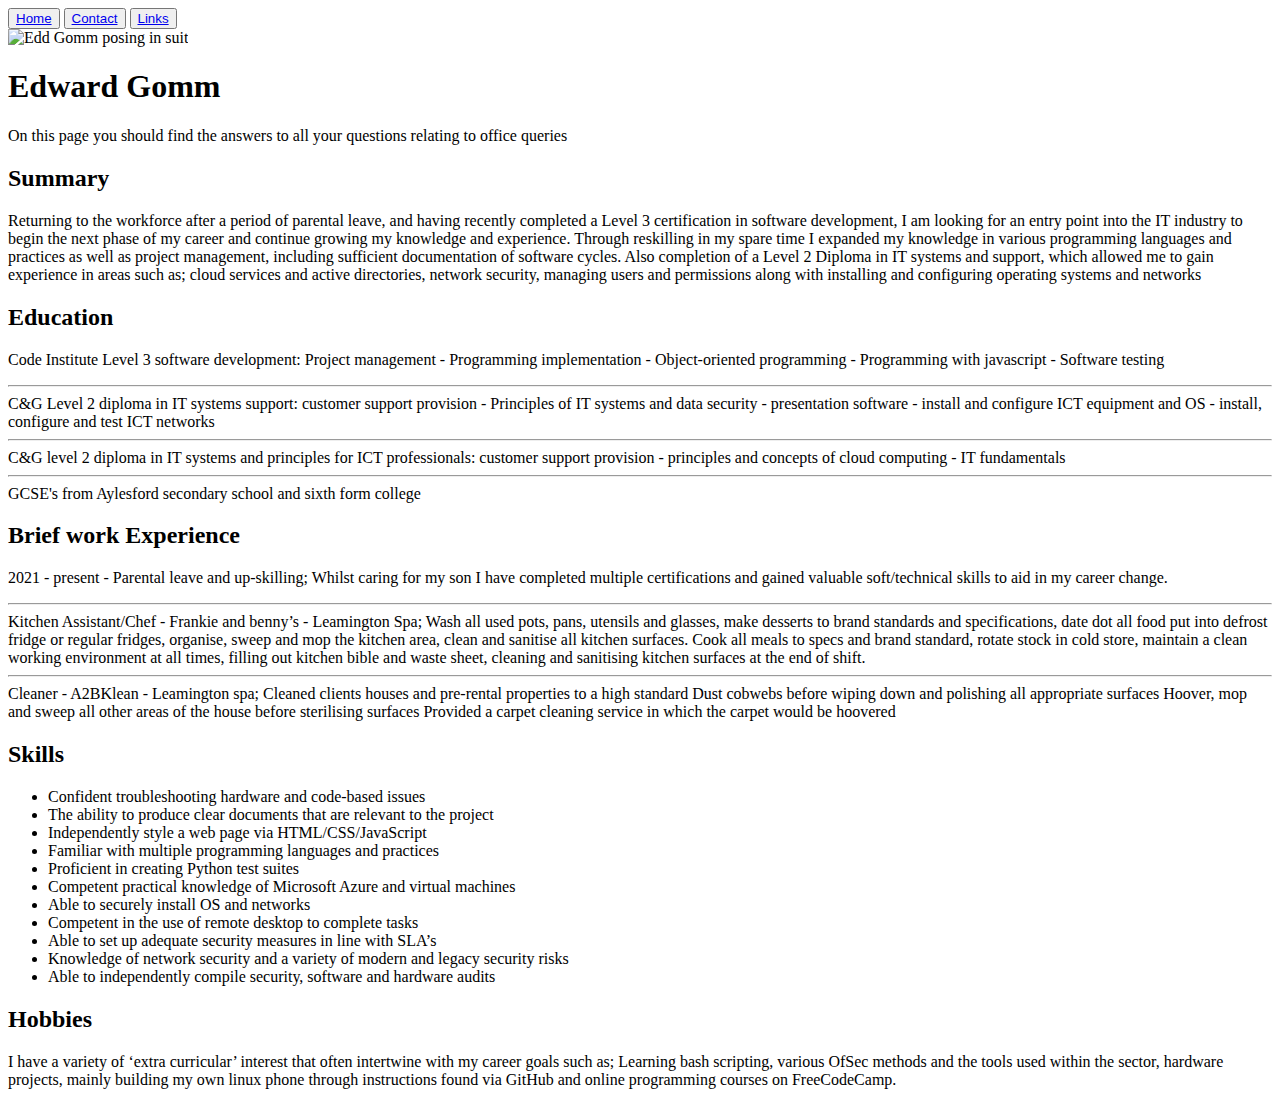
==== links.html @ baa1f5db "first commit" ====
<!DOCTYPE html>
<html lang="en">
<head>
    <meta charset="UTF-8">
    <meta name="viewport" content="width=device-width, initial-scale=1.0">
    <title>LiveBuzz Office Documentation</title>
    <link rel="stylesheet" href="style.css">
</head>
<body>
    <nav>
        <button class="nav-button"><a href="index.html">Home</a></button>
        <button class="nav-button"><a href="contact.html">Contact</a></button>
      <button class="nav-button"><a href="links.html">Links</a></button>
    </nav>
    <main>
        <section class="left-section">
            <img src="image/work_selfie.png" alt="Edd Gomm posing in suit">
            <h1>Edward Gomm</h1>
            <p>
                 On this page you should find the answers to all your questions relating to office queries
            </p>
        </section>
        <section class="right-section">
            <div class="summary">
                <h2>Summary</h2>
                <p>
                    Returning to the workforce after a period of parental leave, and having recently completed a Level 3 certification in software development, I am looking for an entry point into the IT industry to begin the next phase of my career and continue growing my knowledge and experience. Through reskilling in my spare time I expanded my knowledge in various programming languages and practices as well as project management, including sufficient documentation of software cycles. Also completion of a Level 2 Diploma in IT systems and support, which allowed me to gain experience in areas such as; cloud services and active directories, network security, managing users and permissions along with installing and configuring operating systems and networks
                </p>
            </div>
            <div class="Education">
                <h2>Education</h2>
                <p>
                    Code Institute Level 3 software development: 
 Project management -
 Programming implementation -
 Object-oriented programming -
 Programming with javascript -
 Software testing

<hr>

C&G Level 2 diploma in IT systems support: 
customer support provision -
Principles of IT systems and data security -
presentation software -
install and configure ICT equipment and OS -
install, configure and test ICT networks 

<hr>

C&G level 2 diploma in IT systems and principles for ICT professionals: 
customer support provision -
 principles and concepts of cloud computing -
 IT fundamentals

 <hr>
 GCSE's from Aylesford secondary school and sixth form college

                </p>
            </div>
            <div class="work-experience">
                <h2>Brief work Experience</h2>
                <p>
                    2021 - present  -  Parental leave and up-skilling;
Whilst caring for my son I have completed multiple certifications and gained valuable soft/technical skills to aid in my career change.


                <hr>


Kitchen Assistant/Chef - Frankie and benny’s - Leamington Spa;  

Wash all used pots, pans, utensils and glasses, make desserts to brand standards and specifications, date dot all food put into defrost fridge or regular fridges, organise, sweep and mop the kitchen area, clean and sanitise all kitchen surfaces.
Cook all meals to specs and brand standard, rotate stock in cold store, maintain a clean working environment at all times, filling out kitchen bible and waste sheet, cleaning and sanitising kitchen surfaces at the end of shift.


                  <hr>
                  
Cleaner - A2BKlean - Leamington spa;  

Cleaned clients houses and pre-rental properties to a high standard
Dust cobwebs before wiping down and polishing all appropriate surfaces
Hoover, mop and sweep all other areas of the house before sterilising surfaces
Provided a carpet cleaning service in which the carpet would be hoovered

                </p>
            </div>
            <div class="skills">
                <h2>Skills</h2>
                <ul>
                    <li>
                        Confident troubleshooting hardware and code-based issues
                    </li>
                    <li>
                        The ability to produce clear documents that are relevant to the project
                    </li>
                    <li>
                        Independently style a web page via HTML/CSS/JavaScript
                    </li>
                    <li>
                        Familiar with multiple programming languages and practices
                    </li>
                    <li>
                        Proficient in creating Python test suites
                    </li>
                    <li>
                        Competent practical knowledge of Microsoft Azure and virtual machines
                    </li>
                    <li>
                        Able to securely install OS and networks
                    </li>
                    <li>
                        Competent in the use of remote desktop to complete tasks 
                    </li>
                    <li>
                        Able to set up adequate security measures in line with SLA’s
                    </li>
                    <li>
                        Knowledge of network security and a variety of modern and legacy security risks
                    </li>
                    <li>
                        Able to independently compile security, software and hardware audits
                    </li>
                </ul>
            </div>
            <div class="hobbies mt">
                <h2>Hobbies</h2>
                <p>
                    I have a variety of ‘extra curricular’ interest that often intertwine with my career goals such as;  Learning bash scripting, various OfSec methods and the tools used within the sector, hardware projects, mainly building my own linux phone through instructions found via GitHub and online programming courses on FreeCodeCamp.
                </p>
            </div>
        </section>
    </main>
    <script src="script.js"></script>
</body>
</html>
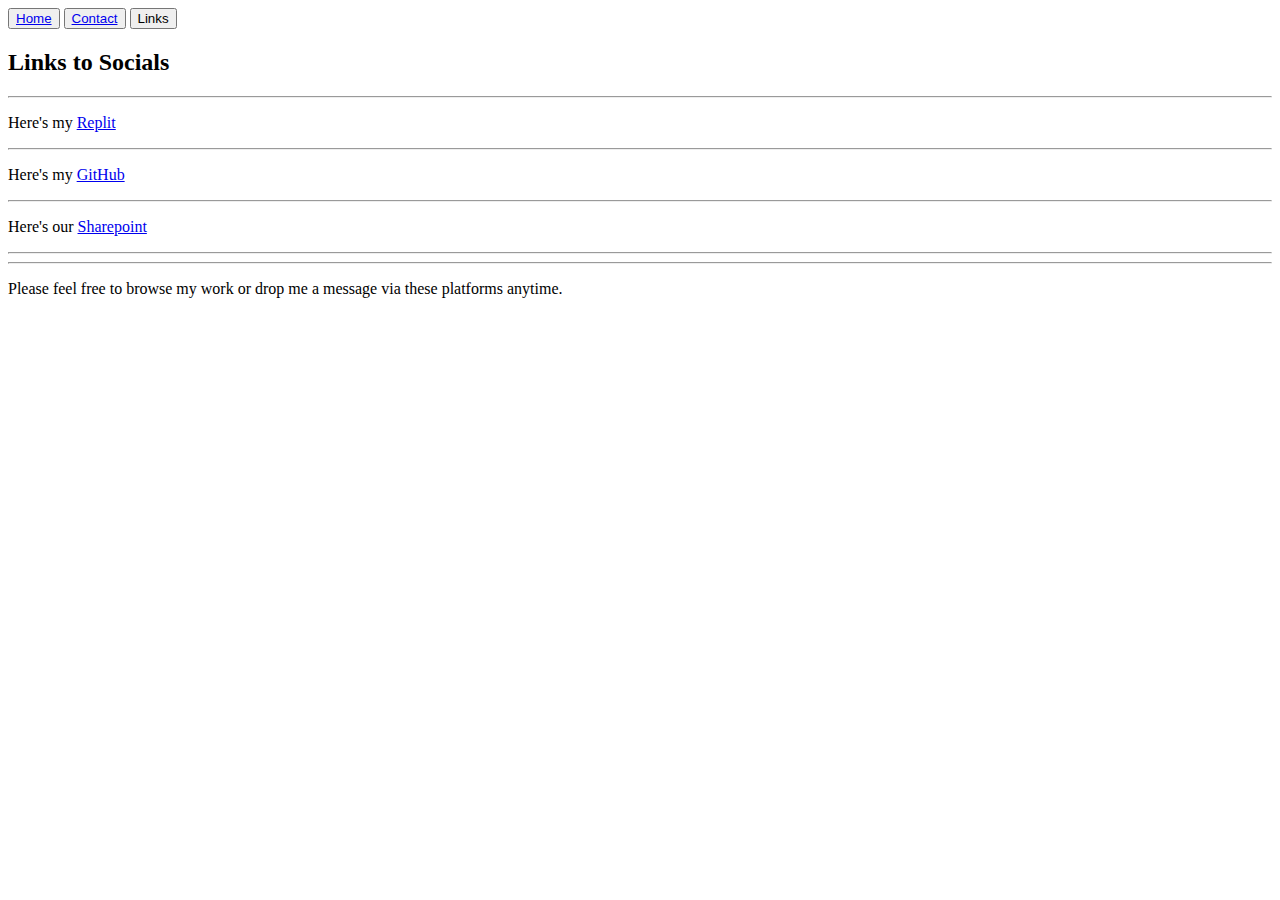
==== commit aeb385ad: "update 4" ====
--- a/links.html
+++ b/links.html
@@ -3,134 +3,38 @@
 <head>
     <meta charset="UTF-8">
     <meta name="viewport" content="width=device-width, initial-scale=1.0">
-    <title>LiveBuzz Office Documentation</title>
+    <title>Links to socials</title>
     <link rel="stylesheet" href="style.css">
 </head>
 <body>
     <nav>
         <button class="nav-button"><a href="index.html">Home</a></button>
         <button class="nav-button"><a href="contact.html">Contact</a></button>
-      <button class="nav-button"><a href="links.html">Links</a></button>
+      <button class="nav-button"<a href="links.html">Links</a></button>
     </nav>
-    <main>
-        <section class="left-section">
-            <img src="image/work_selfie.png" alt="Edd Gomm posing in suit">
-            <h1>Edward Gomm</h1>
-            <p>
-                 On this page you should find the answers to all your questions relating to office queries
-            </p>
-        </section>
-        <section class="right-section">
-            <div class="summary">
-                <h2>Summary</h2>
-                <p>
-                    Returning to the workforce after a period of parental leave, and having recently completed a Level 3 certification in software development, I am looking for an entry point into the IT industry to begin the next phase of my career and continue growing my knowledge and experience. Through reskilling in my spare time I expanded my knowledge in various programming languages and practices as well as project management, including sufficient documentation of software cycles. Also completion of a Level 2 Diploma in IT systems and support, which allowed me to gain experience in areas such as; cloud services and active directories, network security, managing users and permissions along with installing and configuring operating systems and networks
-                </p>
-            </div>
-            <div class="Education">
-                <h2>Education</h2>
-                <p>
-                    Code Institute Level 3 software development: 
- Project management -
- Programming implementation -
- Object-oriented programming -
- Programming with javascript -
- Software testing
+  <section class="Links"></section>
+  <h2 id="links2socials">Links to Socials</h2>
+  <hr>
 
-<hr>
+  <p>Here's my <a href="https://replit.com/@LegionOne3" target="_blank">Replit</a></p>
 
-C&G Level 2 diploma in IT systems support: 
-customer support provision -
-Principles of IT systems and data security -
-presentation software -
-install and configure ICT equipment and OS -
-install, configure and test ICT networks 
+  <hr>
 
-<hr>
+  <p>Here's my <a href="https://github.com/Legion-one3" target="_blank">GitHub</a></p>
 
-C&G level 2 diploma in IT systems and principles for ICT professionals: 
-customer support provision -
- principles and concepts of cloud computing -
- IT fundamentals
+  <hr>
 
- <hr>
- GCSE's from Aylesford secondary school and sixth form college
+  <p>Here's our <a href="https://livebuzzltd.sharepoint.com/Shared%20Documents/Forms/AllItems.aspx?viewid=0965b4ce%2Dc617%2D44df%2D8d06%2D2705e743c82c" target="_blank">Sharepoint</a></p>
 
-                </p>
-            </div>
-            <div class="work-experience">
-                <h2>Brief work Experience</h2>
-                <p>
-                    2021 - present  -  Parental leave and up-skilling;
-Whilst caring for my son I have completed multiple certifications and gained valuable soft/technical skills to aid in my career change.
+  <hr>
+  <hr>
 
+  <p>Please feel free to  browse my work or drop me a message via these platforms anytime.</p>
+  <script src="script.js">
+  
+  
+</body>
 
-                <hr>
+</html>
 
-
-Kitchen Assistant/Chef - Frankie and benny’s - Leamington Spa;  
-
-Wash all used pots, pans, utensils and glasses, make desserts to brand standards and specifications, date dot all food put into defrost fridge or regular fridges, organise, sweep and mop the kitchen area, clean and sanitise all kitchen surfaces.
-Cook all meals to specs and brand standard, rotate stock in cold store, maintain a clean working environment at all times, filling out kitchen bible and waste sheet, cleaning and sanitising kitchen surfaces at the end of shift.
-
-
-                  <hr>
-                  
-Cleaner - A2BKlean - Leamington spa;  
-
-Cleaned clients houses and pre-rental properties to a high standard
-Dust cobwebs before wiping down and polishing all appropriate surfaces
-Hoover, mop and sweep all other areas of the house before sterilising surfaces
-Provided a carpet cleaning service in which the carpet would be hoovered
-
-                </p>
-            </div>
-            <div class="skills">
-                <h2>Skills</h2>
-                <ul>
-                    <li>
-                        Confident troubleshooting hardware and code-based issues
-                    </li>
-                    <li>
-                        The ability to produce clear documents that are relevant to the project
-                    </li>
-                    <li>
-                        Independently style a web page via HTML/CSS/JavaScript
-                    </li>
-                    <li>
-                        Familiar with multiple programming languages and practices
-                    </li>
-                    <li>
-                        Proficient in creating Python test suites
-                    </li>
-                    <li>
-                        Competent practical knowledge of Microsoft Azure and virtual machines
-                    </li>
-                    <li>
-                        Able to securely install OS and networks
-                    </li>
-                    <li>
-                        Competent in the use of remote desktop to complete tasks 
-                    </li>
-                    <li>
-                        Able to set up adequate security measures in line with SLA’s
-                    </li>
-                    <li>
-                        Knowledge of network security and a variety of modern and legacy security risks
-                    </li>
-                    <li>
-                        Able to independently compile security, software and hardware audits
-                    </li>
-                </ul>
-            </div>
-            <div class="hobbies mt">
-                <h2>Hobbies</h2>
-                <p>
-                    I have a variety of ‘extra curricular’ interest that often intertwine with my career goals such as;  Learning bash scripting, various OfSec methods and the tools used within the sector, hardware projects, mainly building my own linux phone through instructions found via GitHub and online programming courses on FreeCodeCamp.
-                </p>
-            </div>
-        </section>
-    </main>
-    <script src="script.js"></script>
-</body>
-</html>+  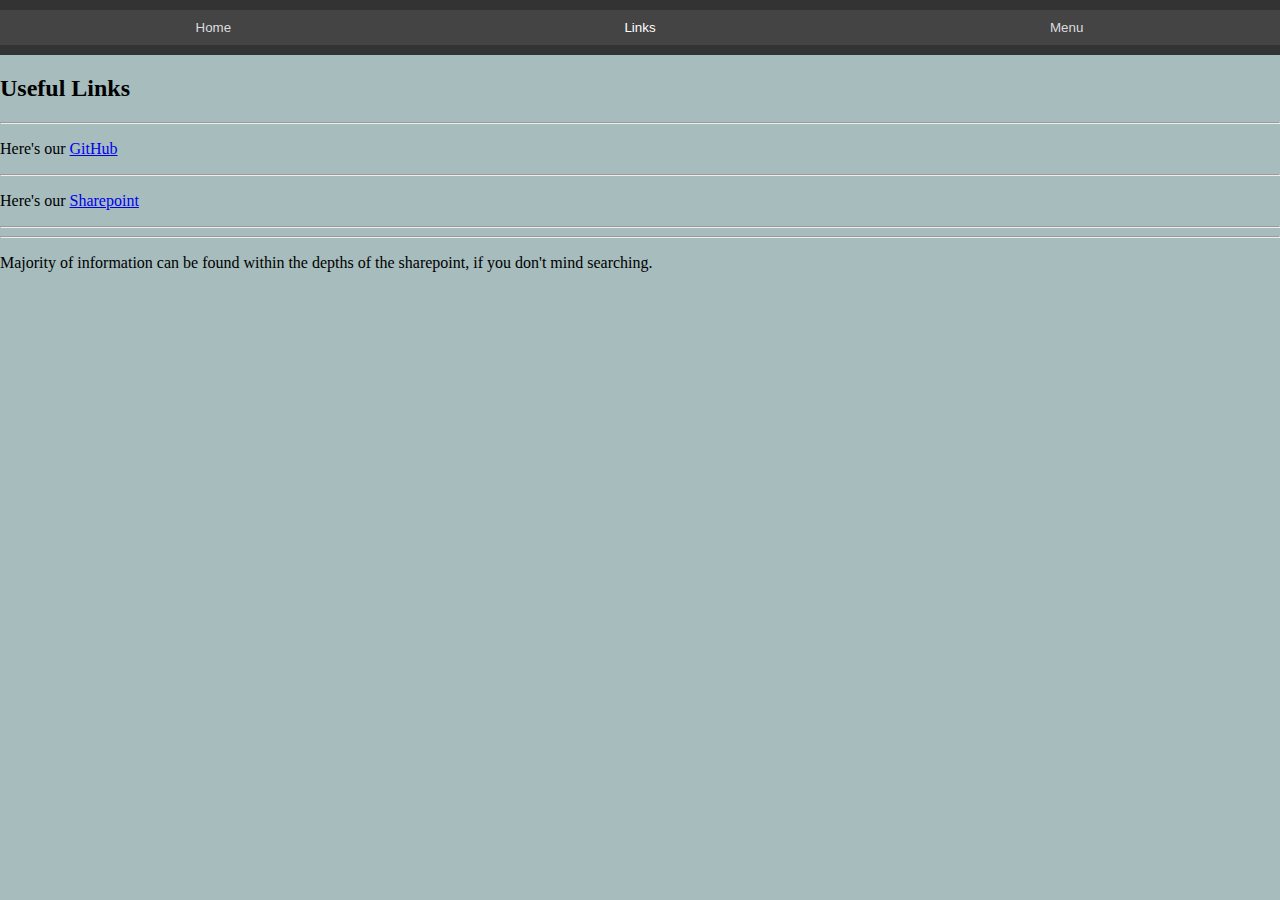
==== commit 97accf1f: "21" ====
--- a/links.html
+++ b/links.html
@@ -9,18 +9,15 @@
 <body>
     <nav>
         <button class="nav-button"><a href="index.html">Home</a></button>
-        <button class="nav-button"><a href="contact.html">Contact</a></button>
-      <button class="nav-button"<a href="links.html">Links</a></button>
+        <button class="nav-button"<a href="links.html">Links</a></button>
+          <button class="nav-button"><a href="menu.html">Menu</a></button>  
     </nav>
   <section class="Links"></section>
-  <h2 id="links2socials">Links to Socials</h2>
-  <hr>
-
-  <p>Here's my <a href="https://replit.com/@LegionOne3" target="_blank">Replit</a></p>
+  <h2 id="links2socials">Useful Links</h2>
 
   <hr>
 
-  <p>Here's my <a href="https://github.com/Legion-one3" target="_blank">GitHub</a></p>
+  <p>Here's our <a href="https://github.com/livebuzzevents" target="_blank">GitHub</a></p>
 
   <hr>
 
@@ -29,8 +26,8 @@
   <hr>
   <hr>
 
-  <p>Please feel free to  browse my work or drop me a message via these platforms anytime.</p>
-  <script src="script.js">
+  <p>Majority of information can be found within the depths of the sharepoint, if you don't mind searching.</p>
+
   
   
 </body>
--- a/style.css
+++ b/style.css
@@ -0,0 +1,181 @@
+/* Reset some default styles */
+body {
+    margin: 0;
+    padding: 0;
+    overflow: auto;
+    background-color: #a6bcbd;
+}
+
+nav {
+    display: flex;
+    justify-content: space-around;
+    background-color: #333;
+    padding: 10px 0;
+}
+.nav-button a {
+    color: #ddd;
+    text-decoration: none;
+}
+.nav-button {
+    background-color: #444;
+    border: none;
+    color: white;
+    padding: 10px 20px;
+    cursor: pointer;
+    width: 100%;
+    transition: background-color 0.3s, color 0.3s; 
+}
+
+.nav-button:hover {
+    background-color: #555; 
+    color: #fff;
+ } 
+main {
+    display: flex;
+}
+
+
+.left-section {
+    flex: 1;
+    padding: 20px;
+    background-color: darkslategray;
+    text-align: center;
+}
+
+.left-section img {
+    width: 150px;
+    border-radius: 50%;
+}
+
+.right-section {
+    flex: 2;
+    padding: 20px;
+}
+
+.right-section > div {
+    margin-bottom: 20px;
+    padding: 10px;
+    border-bottom: 1px solid #ddd;
+}
+.mt {
+    padding-bottom: 14rem;
+}
+
+links2socials{
+  text-align: center;
+  align-items: center;
+  justify-content: center;
+  padding-left: 20px;
+  padding-right: 20px;
+}
+
+/* dropdown menu style*/
+
+/* Dropdown Button */
+.dropbtn {
+    background-color: #444;
+    border: none;
+    color: white;
+    padding: 10px 20px;
+    cursor: pointer;
+    width: 100%;
+    transition: background-color 0.3s, color 0.3s; 
+  
+  /* The container <div> - needed to position the dropdown content */
+  .dropdown {
+    position: relative;
+    display: inline-block;
+  }
+  
+  /* Dropdown Content (Hidden by Default) */
+  .dropdown-content {
+    display: none;
+    position: absolute;
+    background-color: #f1f1f1;
+    min-width: 100%;
+    overflow: auto;
+    box-shadow: 0px 8px 16px 0px rgba(0,0,0,0.2);
+    z-index: 1;
+  }
+  
+  /* Links inside the dropdown */
+  .dropdown-content a {
+    color: black;
+    padding: 12px 16px;
+    text-decoration: none;
+    display: block;
+  }
+  
+  /* Change color of dropdown links on hover */
+  .dropdown-content a:hover {background-color: #ddd;}
+  
+  /* Show the dropdown menu on hover */
+  .dropdown:hover .dropdown-content {display: block;}
+  
+  /* Change the background color of the dropdown button when the dropdown content is shown */
+  .dropdown:hover .dropbtn {background-color: #3e8e41;}
+
+
+  body {
+    font-family: Arial, Helvetica, sans-serif;
+  }
+  
+  .navbar {
+    overflow: hidden;
+    background-color: #333;
+  }
+  
+  .navbar a {
+    float: left;
+    font-size: 16px;
+    color: white;
+    text-align: center;
+    padding: 14px 16px;
+    text-decoration: none;
+  }
+  
+  .dropdown {
+    float: left;
+    overflow: hidden;
+  }
+  
+  .dropdown .dropbtn {
+    font-size: 16px;  
+    border: none;
+    outline: none;
+    color: white;
+    padding: 14px 16px;
+    background-color: inherit;
+    font-family: inherit;
+    margin: 0;
+  }
+  
+  .navbar a:hover, .dropdown:hover .dropbtn {
+    background-color: red;
+  }
+  
+  .dropdown-content {
+    display: none;
+    position: absolute;
+    background-color: #f9f9f9;
+    min-width: 160px;
+    box-shadow: 0px 8px 16px 0px rgba(0,0,0,0.2);
+    z-index: 1;
+  }
+  
+  .dropdown-content a {
+    float: none;
+    color: black;
+    padding: 12px 16px;
+    text-decoration: none;
+    display: block;
+    text-align: left;
+  }
+  
+  .dropdown-content a:hover {
+    background-color: #ddd;
+  }
+  
+  .dropdown:hover .dropdown-content {
+    display: block;
+  }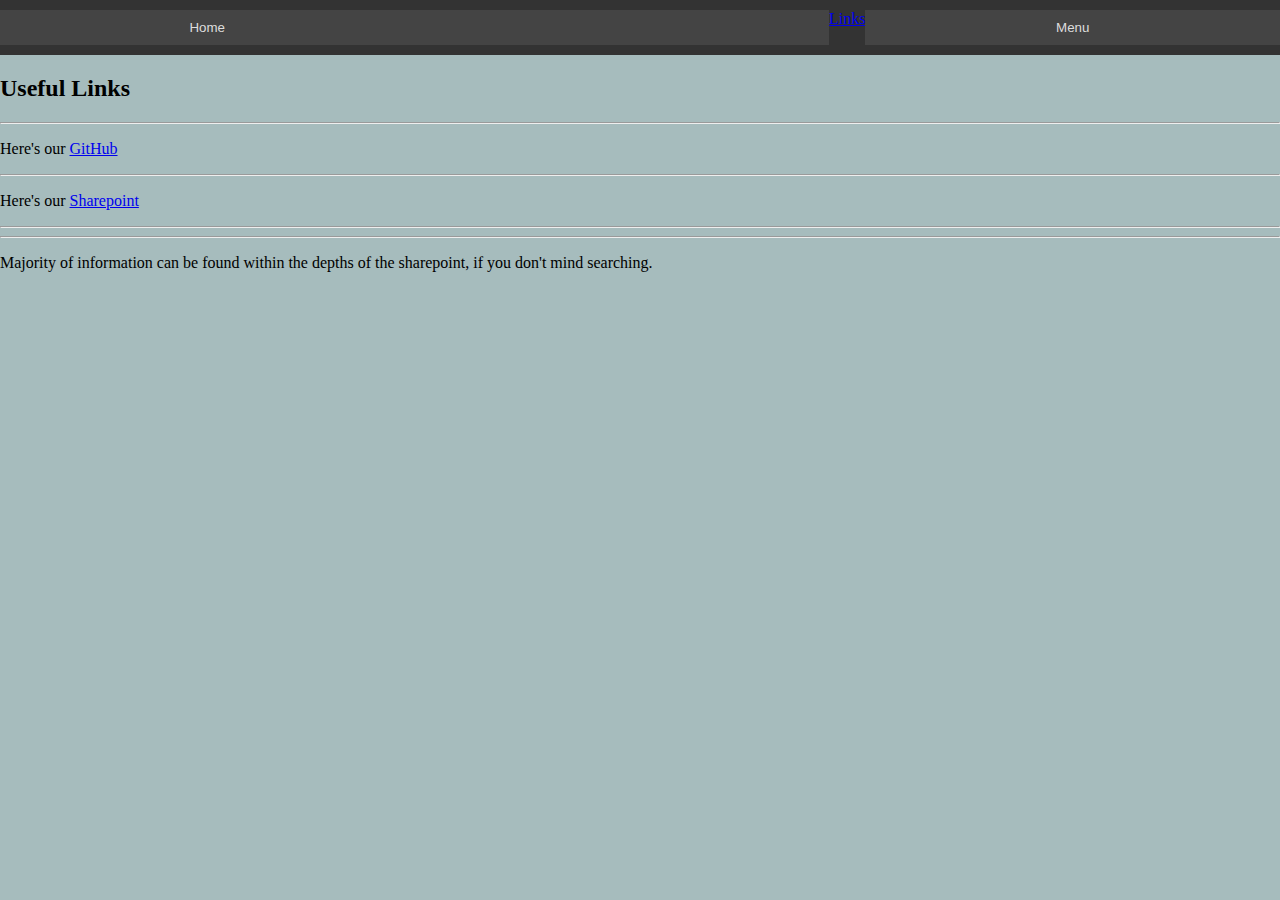
==== commit 80b01b97: "22" ====
--- a/links.html
+++ b/links.html
@@ -9,7 +9,7 @@
 <body>
     <nav>
         <button class="nav-button"><a href="index.html">Home</a></button>
-        <button class="nav-button"<a href="links.html">Links</a></button>
+        <button class="nav-button"></button><a href="links.html">Links</a></button>
           <button class="nav-button"><a href="menu.html">Menu</a></button>  
     </nav>
   <section class="Links"></section>
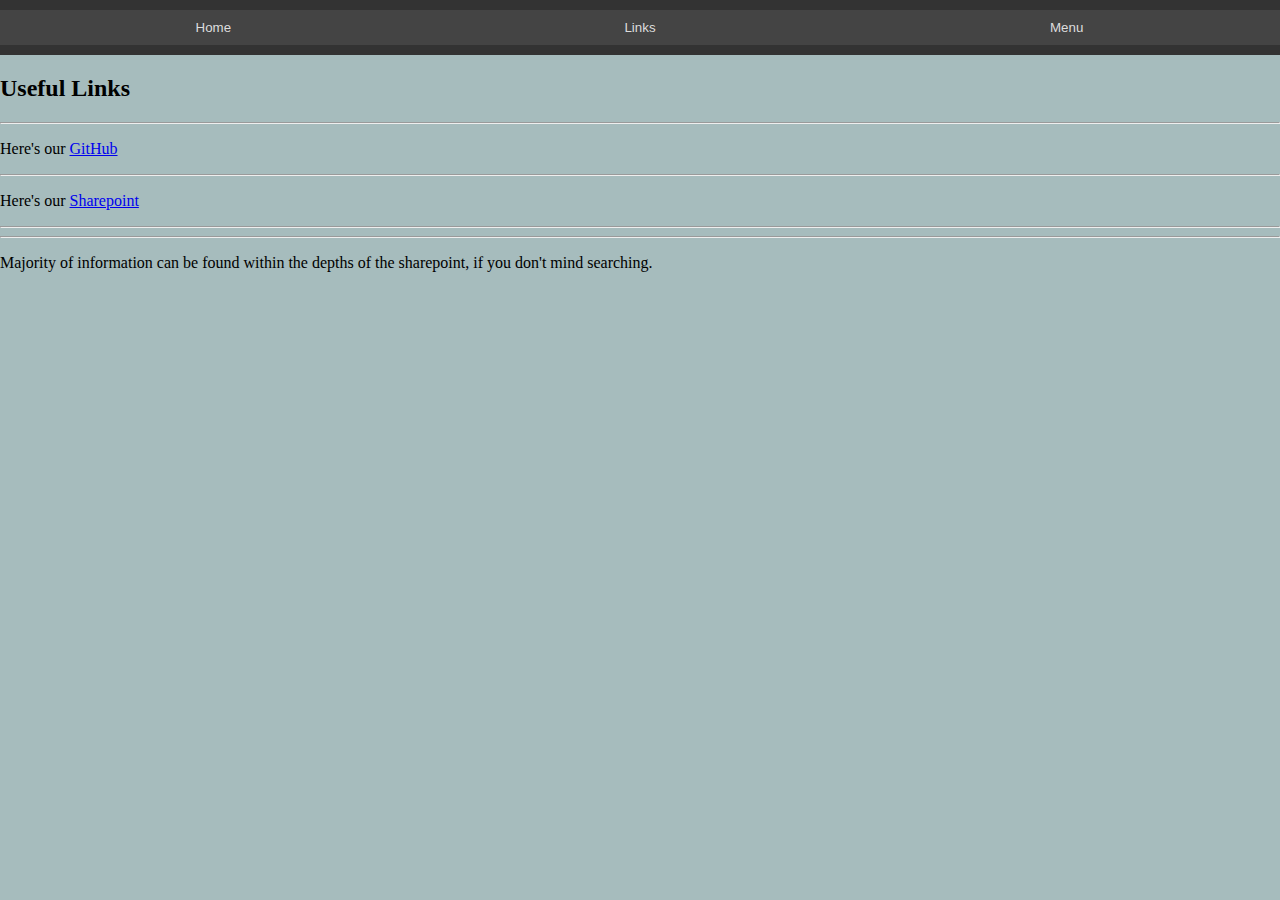
==== commit 305000a2: "23" ====
--- a/links.html
+++ b/links.html
@@ -9,7 +9,7 @@
 <body>
     <nav>
         <button class="nav-button"><a href="index.html">Home</a></button>
-        <button class="nav-button"></button><a href="links.html">Links</a></button>
+        <button class="nav-button"><a href="links.html">Links</a></button>
           <button class="nav-button"><a href="menu.html">Menu</a></button>  
     </nav>
   <section class="Links"></section>
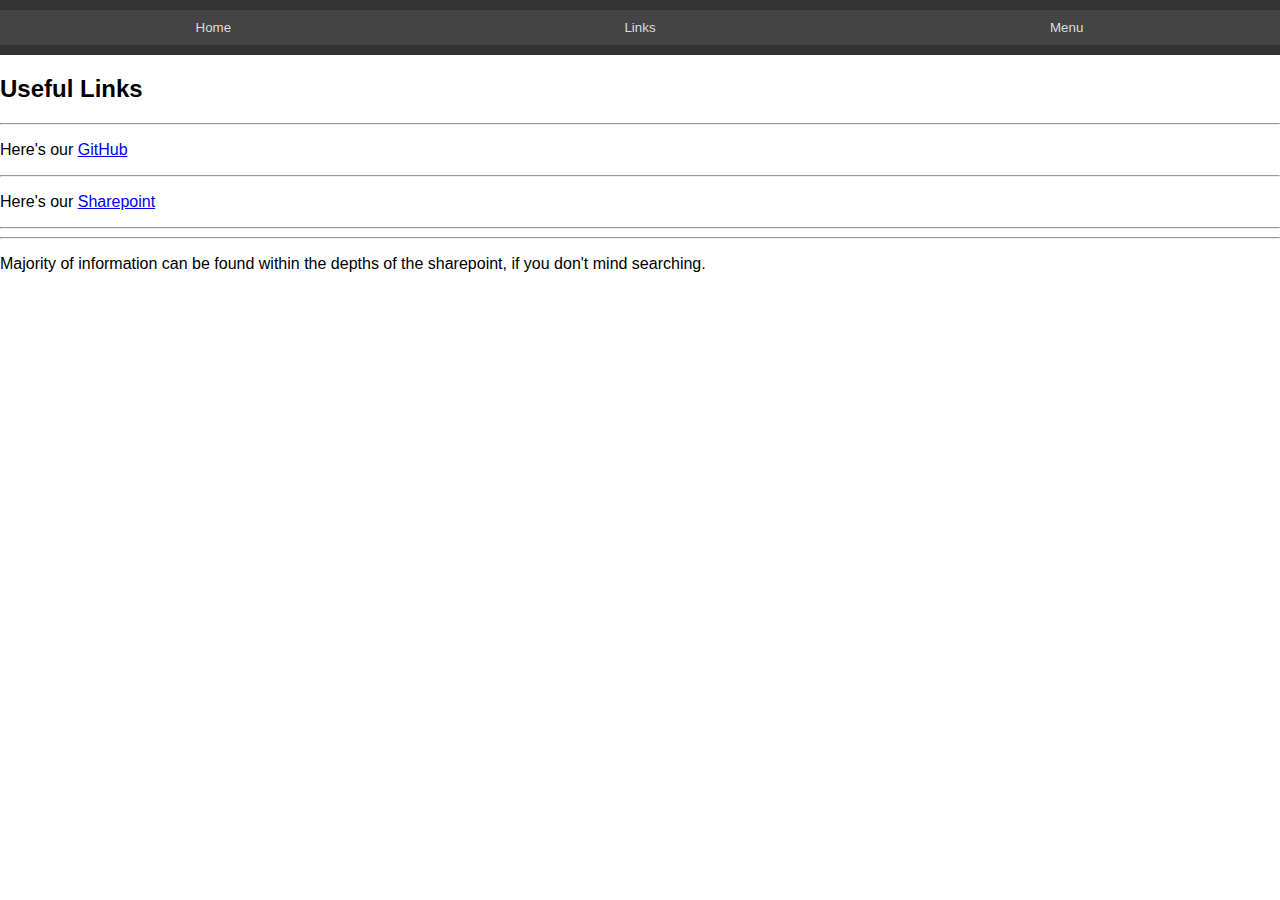
==== commit d60f769e: "28" ====
--- a/links.html
+++ b/links.html
@@ -10,7 +10,7 @@
     <nav>
         <button class="nav-button"><a href="index.html">Home</a></button>
         <button class="nav-button"><a href="links.html">Links</a></button>
-          <button class="nav-button"><a href="menu.html">Menu</a></button>  
+          <button class="nav-button"><a href="menu/menu.html">Menu</a></button>  
     </nav>
   <section class="Links"></section>
   <h2 id="links2socials">Useful Links</h2>
--- a/style.css
+++ b/style.css
@@ -3,9 +3,8 @@
     margin: 0;
     padding: 0;
     overflow: auto;
-    background-color: #a6bcbd;
+    background-color: #ffff;
 }
-
 nav {
     display: flex;
     justify-content: space-around;
@@ -27,7 +26,7 @@
 }
 
 .nav-button:hover {
-    background-color: #555; 
+    background-color: #bcbcbc; 
     color: #fff;
  } 
 main {
@@ -38,7 +37,7 @@
 .left-section {
     flex: 1;
     padding: 20px;
-    background-color: darkslategray;
+    background-color: #bcbcbc;
     text-align: center;
 }
 
@@ -65,56 +64,10 @@
   text-align: center;
   align-items: center;
   justify-content: center;
-  padding-left: 20px;
+  padding-left: 50px;
   padding-right: 20px;
 }
-
-/* dropdown menu style*/
-
-/* Dropdown Button */
-.dropbtn {
-    background-color: #444;
-    border: none;
-    color: white;
-    padding: 10px 20px;
-    cursor: pointer;
-    width: 100%;
-    transition: background-color 0.3s, color 0.3s; 
   
-  /* The container <div> - needed to position the dropdown content */
-  .dropdown {
-    position: relative;
-    display: inline-block;
-  }
-  
-  /* Dropdown Content (Hidden by Default) */
-  .dropdown-content {
-    display: none;
-    position: absolute;
-    background-color: #f1f1f1;
-    min-width: 100%;
-    overflow: auto;
-    box-shadow: 0px 8px 16px 0px rgba(0,0,0,0.2);
-    z-index: 1;
-  }
-  
-  /* Links inside the dropdown */
-  .dropdown-content a {
-    color: black;
-    padding: 12px 16px;
-    text-decoration: none;
-    display: block;
-  }
-  
-  /* Change color of dropdown links on hover */
-  .dropdown-content a:hover {background-color: #ddd;}
-  
-  /* Show the dropdown menu on hover */
-  .dropdown:hover .dropdown-content {display: block;}
-  
-  /* Change the background color of the dropdown button when the dropdown content is shown */
-  .dropdown:hover .dropbtn {background-color: #3e8e41;}
-
 
   body {
     font-family: Arial, Helvetica, sans-serif;
@@ -133,49 +86,4 @@
     padding: 14px 16px;
     text-decoration: none;
   }
-  
-  .dropdown {
-    float: left;
-    overflow: hidden;
-  }
-  
-  .dropdown .dropbtn {
-    font-size: 16px;  
-    border: none;
-    outline: none;
-    color: white;
-    padding: 14px 16px;
-    background-color: inherit;
-    font-family: inherit;
-    margin: 0;
-  }
-  
-  .navbar a:hover, .dropdown:hover .dropbtn {
-    background-color: red;
-  }
-  
-  .dropdown-content {
-    display: none;
-    position: absolute;
-    background-color: #f9f9f9;
-    min-width: 160px;
-    box-shadow: 0px 8px 16px 0px rgba(0,0,0,0.2);
-    z-index: 1;
-  }
-  
-  .dropdown-content a {
-    float: none;
-    color: black;
-    padding: 12px 16px;
-    text-decoration: none;
-    display: block;
-    text-align: left;
-  }
-  
-  .dropdown-content a:hover {
-    background-color: #ddd;
-  }
-  
-  .dropdown:hover .dropdown-content {
-    display: block;
-  }+  